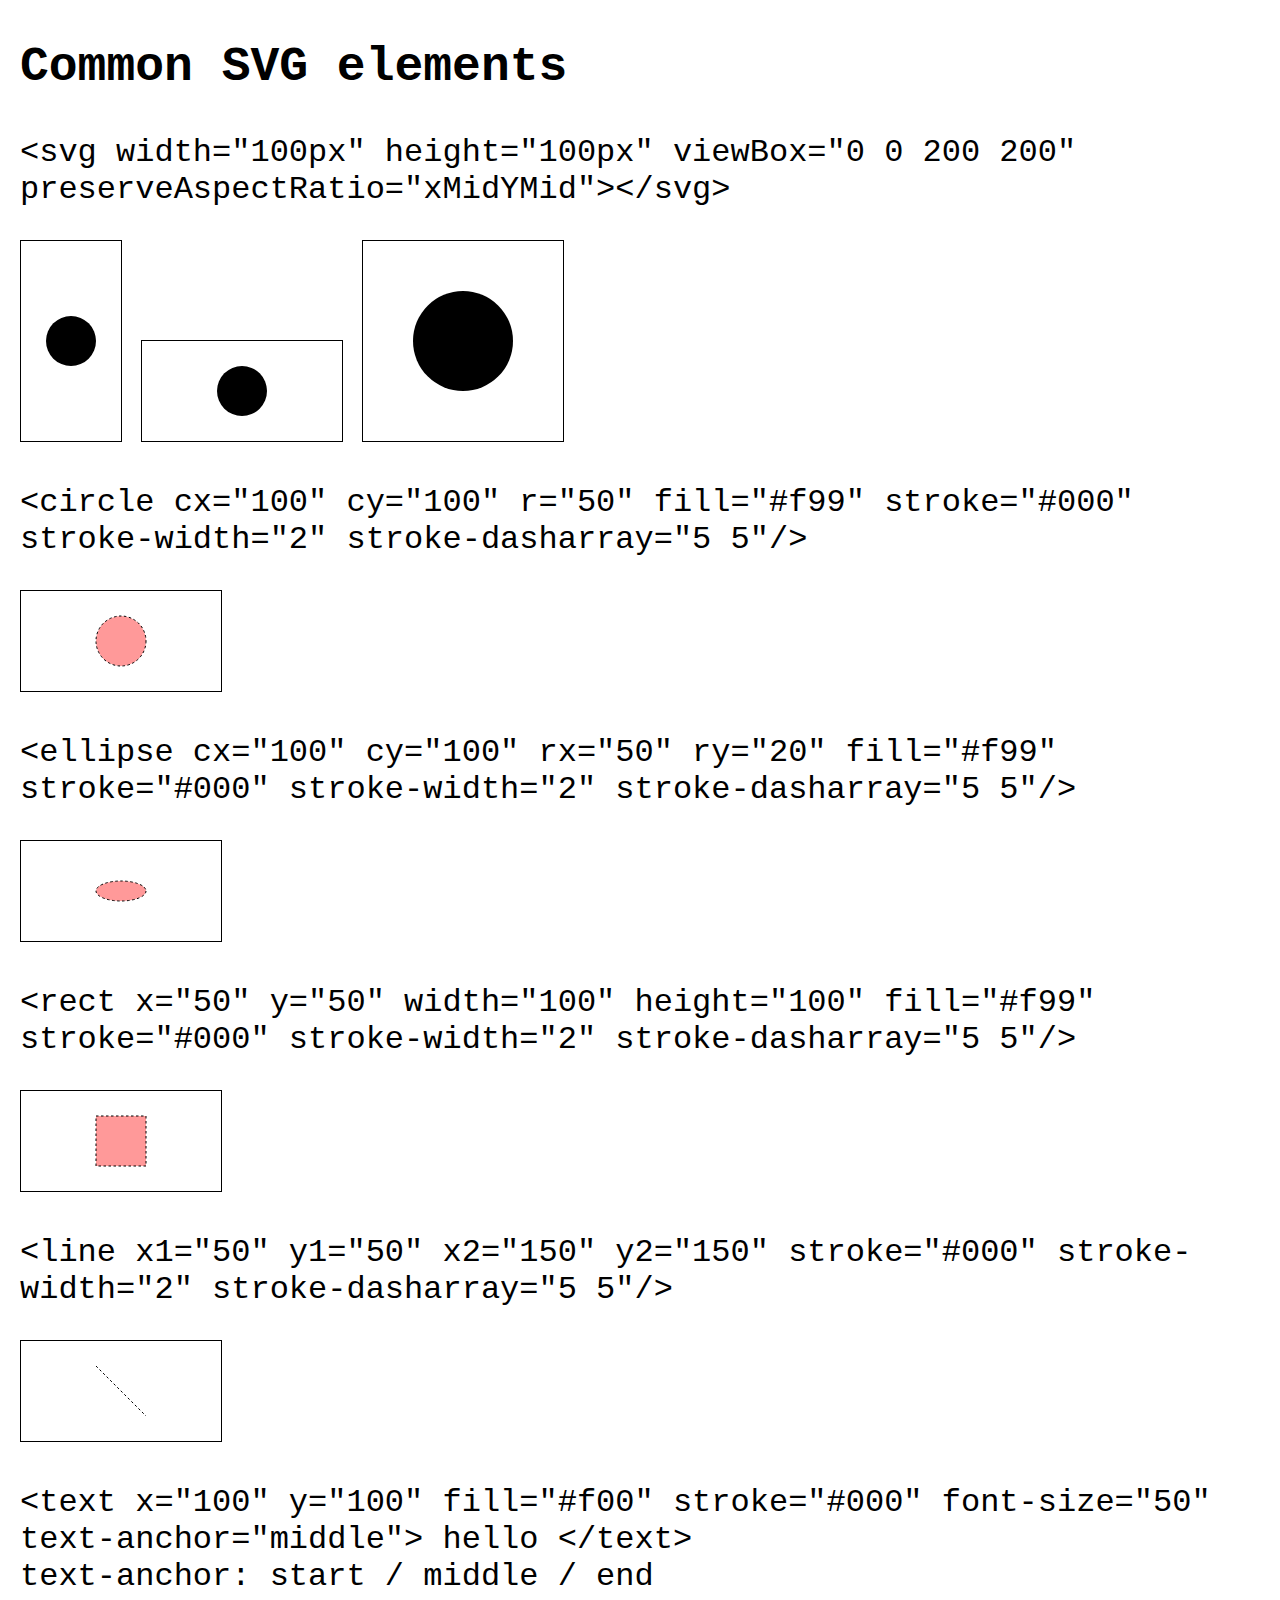
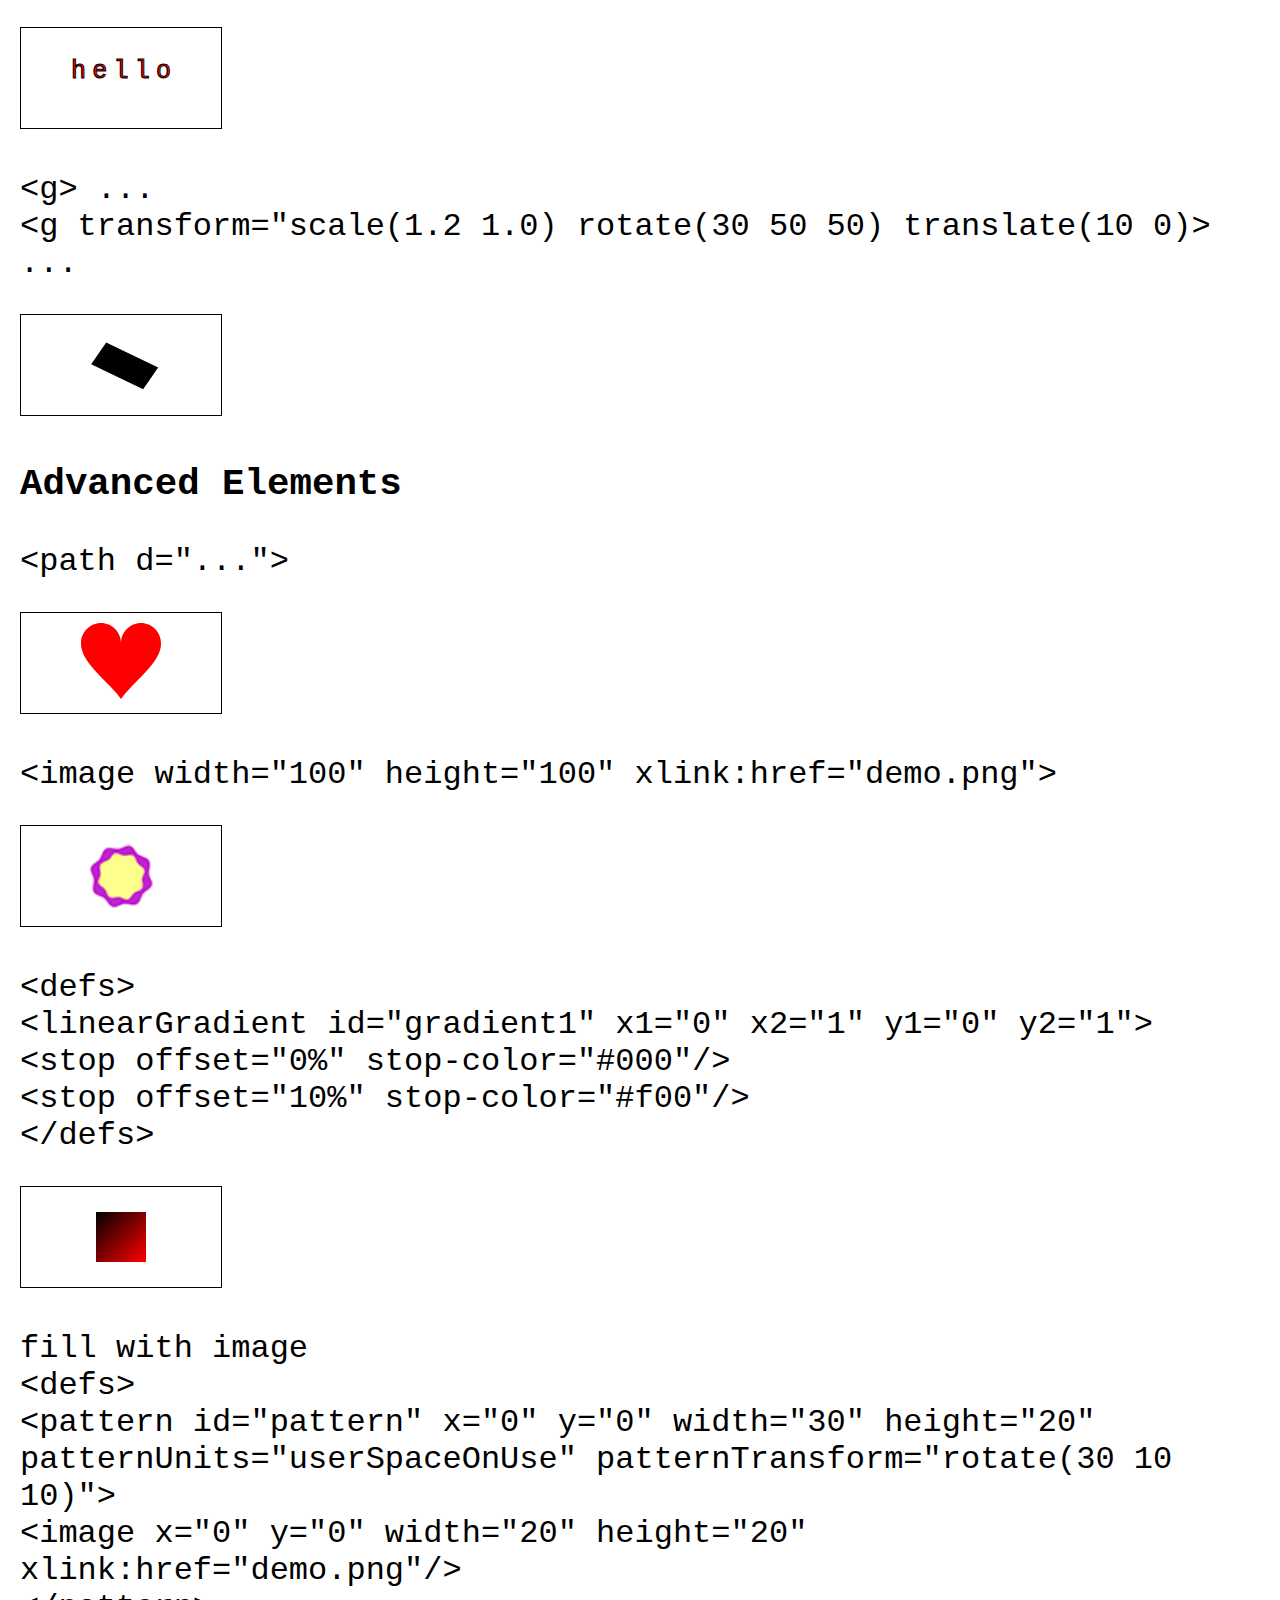
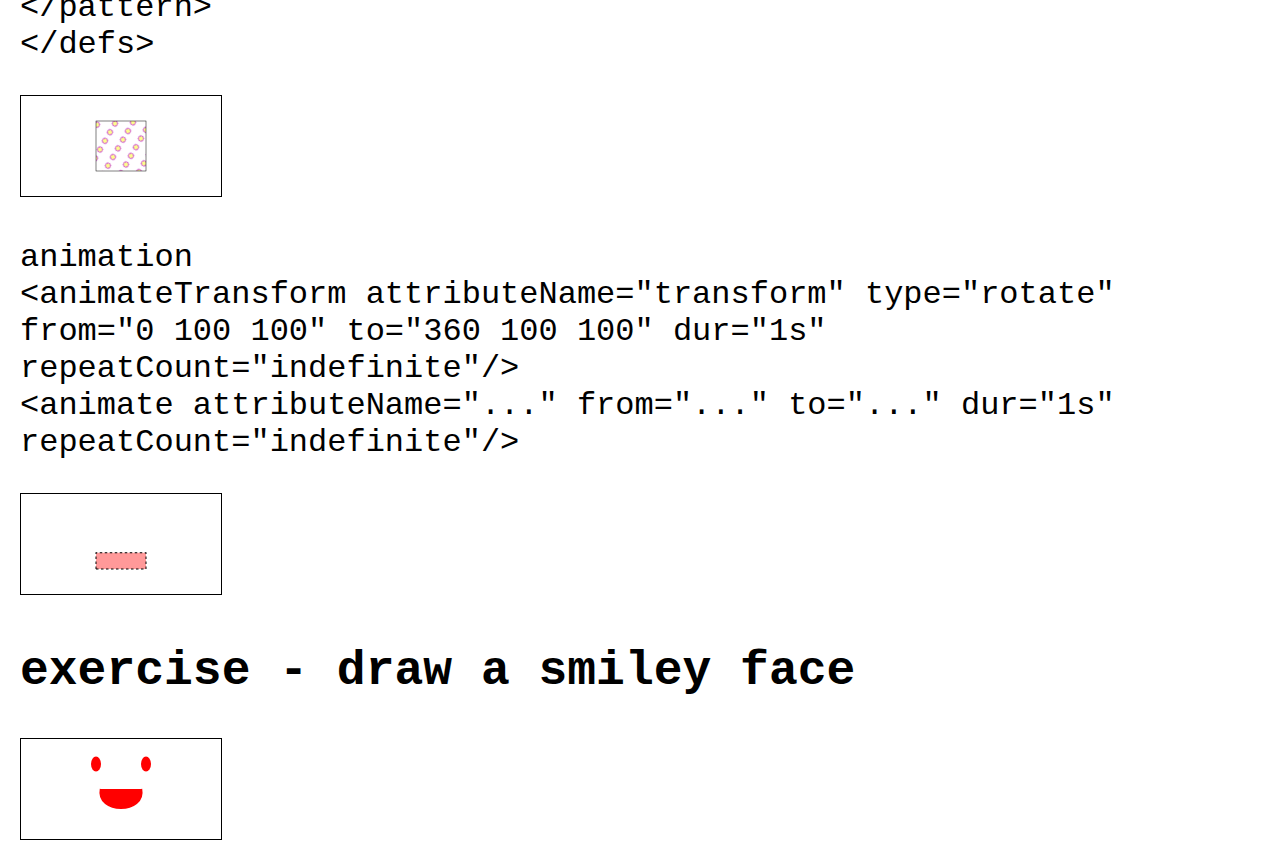
==== svg.html @ d75dd4da "update" ====
<!DOCTYPE html>
<html lang="en">
  <head prefix="og: http://ogp.me/ns#">
    <meta charset="utf-8">
    <title>template</title>
    <!-- libraries-->
    <script type="text/javascript" src="assets/jquery/1.10.2/jquery.min.js"></script>
    <script type="text/javascript" src="assets/d3js/3.3.11/d3.v3.min.js"></script>
    <script type="text/javascript" src="assets/angular/1.2.3/angular.min.js"></script>
    <!-- custom files-->
    <link rel="stylesheet" type="text/css" href="index.css">
    <script type="text/javascript" src="index.js"></script>
  </head>
  <body>
    <div id="content">
      <h2>Common SVG elements</h2>
      <p>&#60;svg width="100px" height="100px" viewBox="0 0 200 200" preserveAspectRatio="xMidYMid"&#62;&#60;/svg&#62;</p>
      <svg width="100px" height="200px" viewBox="0 0 200 200" preserveAspectRatio="xMidYMid" style="border:1px solid #000">
        <circle cx="100" cy="100" r="50" fill="#000"></circle>
      </svg>
      <svg width="200px" height="100px" viewBox="0 0 200 200" preserveAspectRatio="xMidYMid" style="border:1px solid #000">
        <circle cx="100" cy="100" r="50" fill="#000"></circle>
      </svg>
      <svg width="200px" height="200px" viewBox="0 0 200 200" preserveAspectRatio="xMidYMid" style="border:1px solid #000">
        <circle cx="100" cy="100" r="50" fill="#000"></circle>
      </svg>
      <p>&#60;circle cx="100" cy="100" r="50" fill="#f99" stroke="#000" stroke-width="2" stroke-dasharray="5 5"/&#62;</p>
      <svg width="200px" height="100px" viewBox="0 0 200 200" preserveAspectRatio="xMidYMid" style="border:1px solid #000">
        <circle cx="100" cy="100" r="50" fill="#f99" stroke="#000" stroke-width="2" stroke-dasharray="5 5"></circle>
      </svg>
      <p>&#60;ellipse cx="100" cy="100" rx="50" ry="20" fill="#f99" stroke="#000" stroke-width="2" stroke-dasharray="5 5"/&#62;</p>
      <svg width="200px" height="100px" viewBox="0 0 200 200" preserveAspectRatio="xMidYMid" style="border:1px solid #000">
        <ellipse cx="100" cy="100" rx="50" ry="20" fill="#f99" stroke="#000" stroke-width="2" stroke-dasharray="5 5"></ellipse>
      </svg>
      <p>&#60;rect x="50" y="50" width="100" height="100" fill="#f99" stroke="#000" stroke-width="2" stroke-dasharray="5 5"/&#62;</p>
      <svg width="200px" height="100px" viewBox="0 0 200 200" preserveAspectRatio="xMidYMid" style="border:1px solid #000">
        <rect x="50" y="50" width="100" height="100" fill="#f99" stroke="#000" stroke-width="2" stroke-dasharray="5 5"></rect>
      </svg>
      <p>&#60;line x1="50" y1="50" x2="150" y2="150" stroke="#000" stroke-width="2" stroke-dasharray="5 5"/&#62;</p>
      <svg width="200px" height="100px" viewBox="0 0 200 200" preserveAspectRatio="xMidYMid" style="border:1px solid #000">
        <line x1="50" y1="50" x2="150" y2="150" stroke="#000" stroke-width="2" stroke-dasharray="5 5"></line>
      </svg>
      <p>&#60;text x="100" y="100" fill="#f00" stroke="#000" font-size="50" text-anchor="middle"&#62; hello &#60;/text&#62;<br>text-anchor: start / middle / end</p>
      <svg width="200px" height="100px" viewBox="0 0 200 200" preserveAspectRatio="xMidYMid" style="border:1px solid #000">
        <text x="100" y="100" fill="#f00" stroke="#000" stroke-width="2" font-size="50" text-anchor="middle" textlength="200">hello</text>
      </svg>
      <p>&#60;g&#62; ...<br>&#60;g transform="scale(1.2 1.0) rotate(30 50 50) translate(10 0)&#62; ...</p>
      <svg width="200px" height="100px" viewBox="0 0 200 200" preserveAspectRatio="xMidYMid" style="border:1px solid #000">
        <g transform="scale(1.2 1.0) rotate(30 50 50) translate(10 0)">
          <rect x="50" y="50" width="100" height="50" fill="#000"></rect>
        </g>
      </svg>
      <h3>Advanced Elements</h3>
      <p>&#60;path d="..."&#62;</p>
      <svg width="200px" height="100px" viewBox="0 0 100 100" preserveAspectRatio="xMidYMid" style="border:1px solid #000">
        <path d="M90,30.2c0-11-9-20.1-20-20.1s-20,9.1-20,20.2c0,0.2,0-0.3,0,0.7H50c0-1,0-0.6,0-0.8c0-11-9-20.1-20-20.1s-20,9.1-20,20.2 c0,0.2,0-0.3,0,0.7h0c0.3,20,30,39.5,40,55c10-15.5,39.7-35,40-55h0C90,30,90,30.4,90,30.2z" fill="#f00"></path>
      </svg>
      <p>&#60;image width="100" height="100" xlink:href="demo.png"&#62;</p>
      <svg width="200px" height="100px" viewBox="0 0 100 100" preserveAspectRatio="xMidYMid" style="border:1px solid #000">
        <image width="100" height="100" xlink:href="demo.png"></image>
      </svg>
      <p>&#60;defs&#62;<br>&#60;linearGradient id="gradient1" x1="0" x2="1" y1="0" y2="1"&#62;<br>&#60;stop offset="0%" stop-color="#000"/&#62;<br>&#60;stop offset="10%" stop-color="#f00"/&#62;<br>&#60;/defs&#62;<br></p>
      <svg width="200px" height="100px" viewBox="0 0 200 200" preserveAspectRatio="xMidYMid" style="border:1px solid #000">
        <defs>
          <linearGradient id="gradient1" x1="0" x2="1" y1="0" y2="1">
            <stop offset="0%" stop-color="#000"></stop>
            <stop offset="100%" stop-color="#f00"></stop>
          </linearGradient>
        </defs>
        <rect x="50" y="50" width="100" height="100" fill="url(#gradient1)"></rect>
      </svg>
      <p>fill with image<br>&#60;defs&#62;<br>  &#60;pattern id="pattern" x="0" y="0" width="30" height="20" patternUnits="userSpaceOnUse" patternTransform="rotate(30 10 10)"&#62;<br>    &#60;image x="0" y="0" width="20" height="20" xlink:href="demo.png"/&#62;<br>  &#60;/pattern&#62;<br>&#60;/defs&#62;<br></p>
      <svg width="200px" height="100px" viewBox="0 0 200 200" preserveAspectRatio="xMidYMid" style="border:1px solid #000">
        <defs>
          <pattern id="pattern" x="0" y="0" width="30" height="20" patternUnits="userSpaceOnUse" patternTransform="rotate(30 10 10)">
            <image x="0" y="0" width="20" height="20" xlink:href="demo.png"></image>
          </pattern>
        </defs>
        <rect x="50" y="50" width="100" height="100" fill="url(#pattern)" stroke="#000"></rect>
      </svg>
      <p>animation<br>&#60;animateTransform attributeName="transform" type="rotate" from="0 100 100" to="360 100 100" dur="1s" repeatCount="indefinite"/&#62;<br>&#60;animate attributeName="..." from="..." to="..." dur="1s" repeatCount="indefinite"/&#62;</p>
      <svg width="200px" height="100px" viewBox="0 0 200 200" preserveAspectRatio="xMidYMid" style="border:1px solid #000">
        <rect x="50" y="50" width="100" height="100" fill="#f99" stroke="#000" stroke-width="2" stroke-dasharray="5 5">
          <animateTransform attributeName="transform" type="rotate" from="0 100 100" to="360 100 100" dur="1s" repeatCount="indefinite"></animateTransform>
          <animate attributeName="width" from="100" to="10" dur="1s" repeatCount="indefinite"></animate>
        </rect>
      </svg>
      <p>
        <h2>exercise - draw a smiley face</h2>
      </p>
      <svg width="200px" height="100px" viewBox="0 0 200 200" preserveAspectRatio="xMidYMid" style="border:1px solid #000">
        <ellipse cx="50" cy="50" rx="10" ry="15" fill="#f00"></ellipse>
        <ellipse cx="150" cy="50" rx="10" ry="15" fill="#f00"></ellipse>
        <path d="M60 100C50 150 150 150 140 100" fill="#f00" stroke="#f00" stroke-width="5px"></path>
      </svg>
    </div>
  </body>
</html>
---- index.css ----
html, body {
  margin: 0;
  padding: 0;
  width: 100%;
  height: 100%; }

#content {
  margin: 20px;
  font-size: 2em;
  font-family: courier new; }

#topic1 {
  margin: 20px; }

#topic1 div {
  font-size: 64px; }

/*# sourceMappingURL=index.css.map */
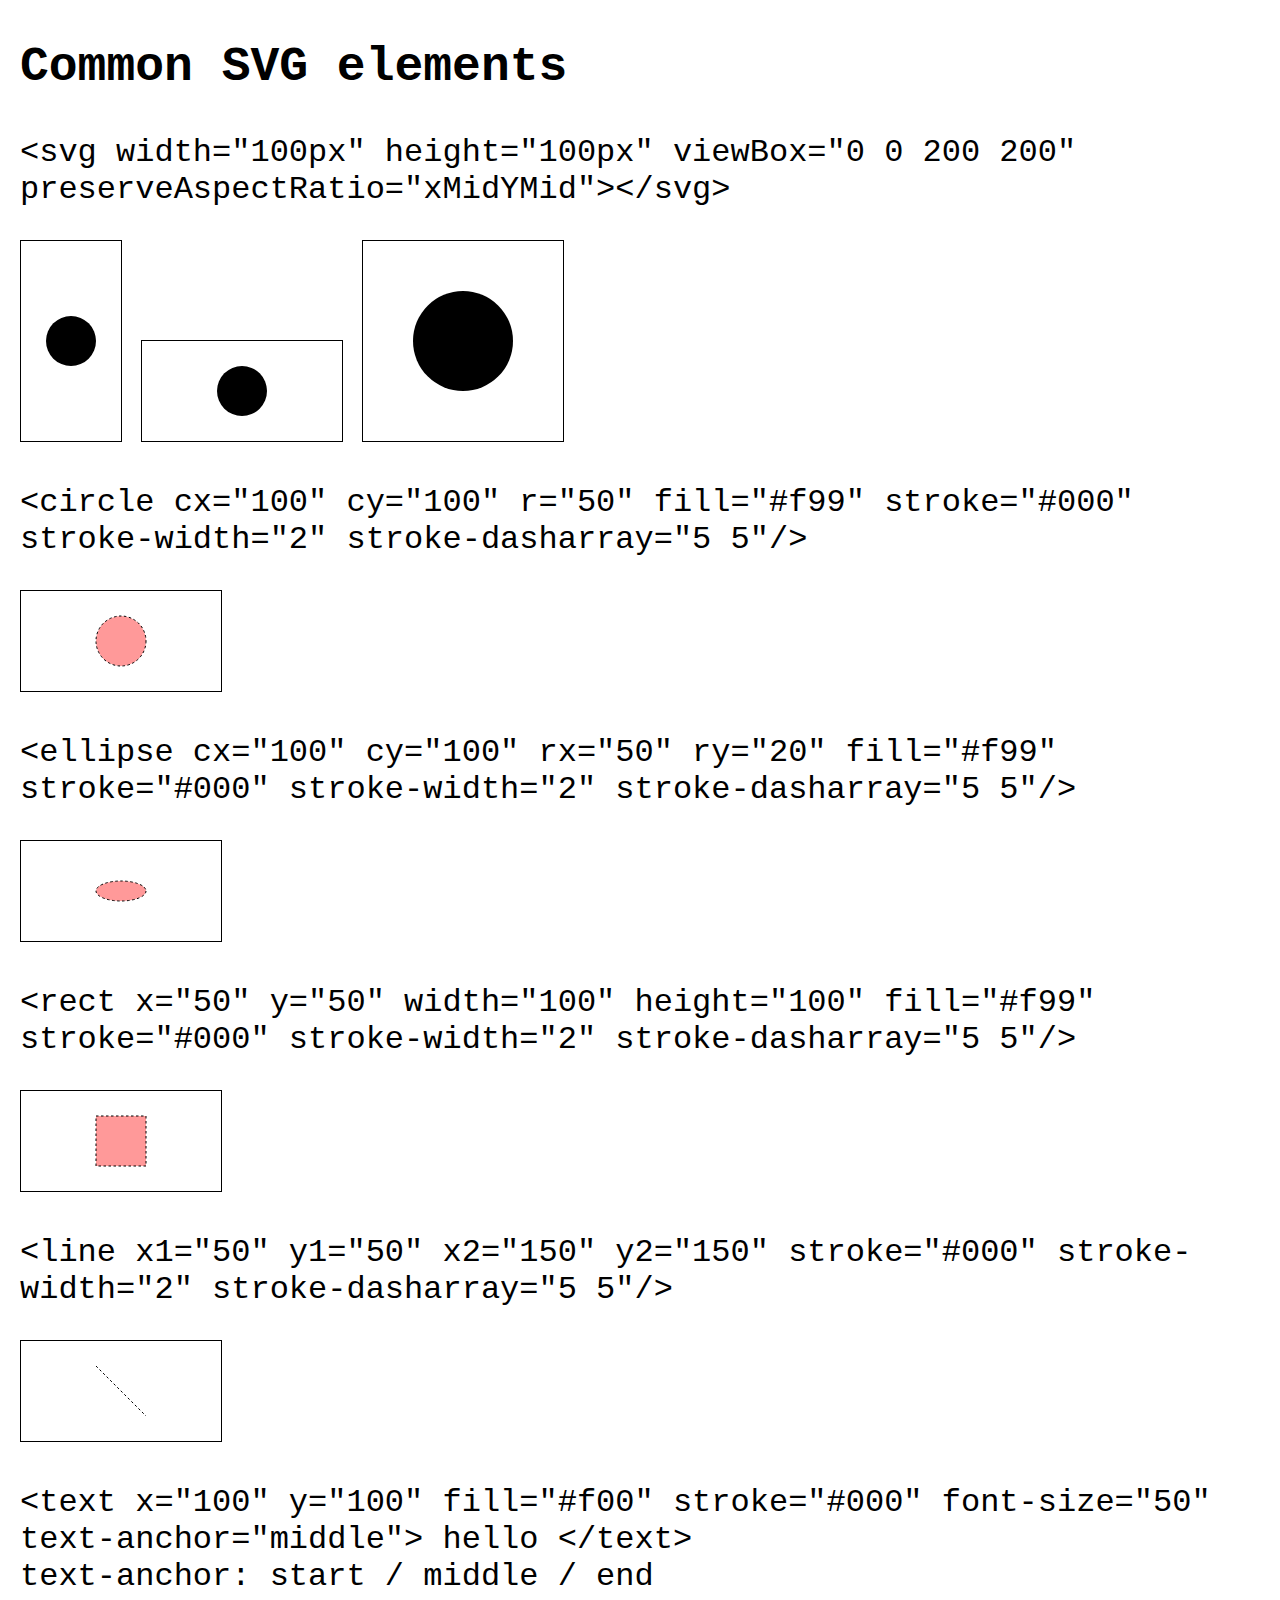
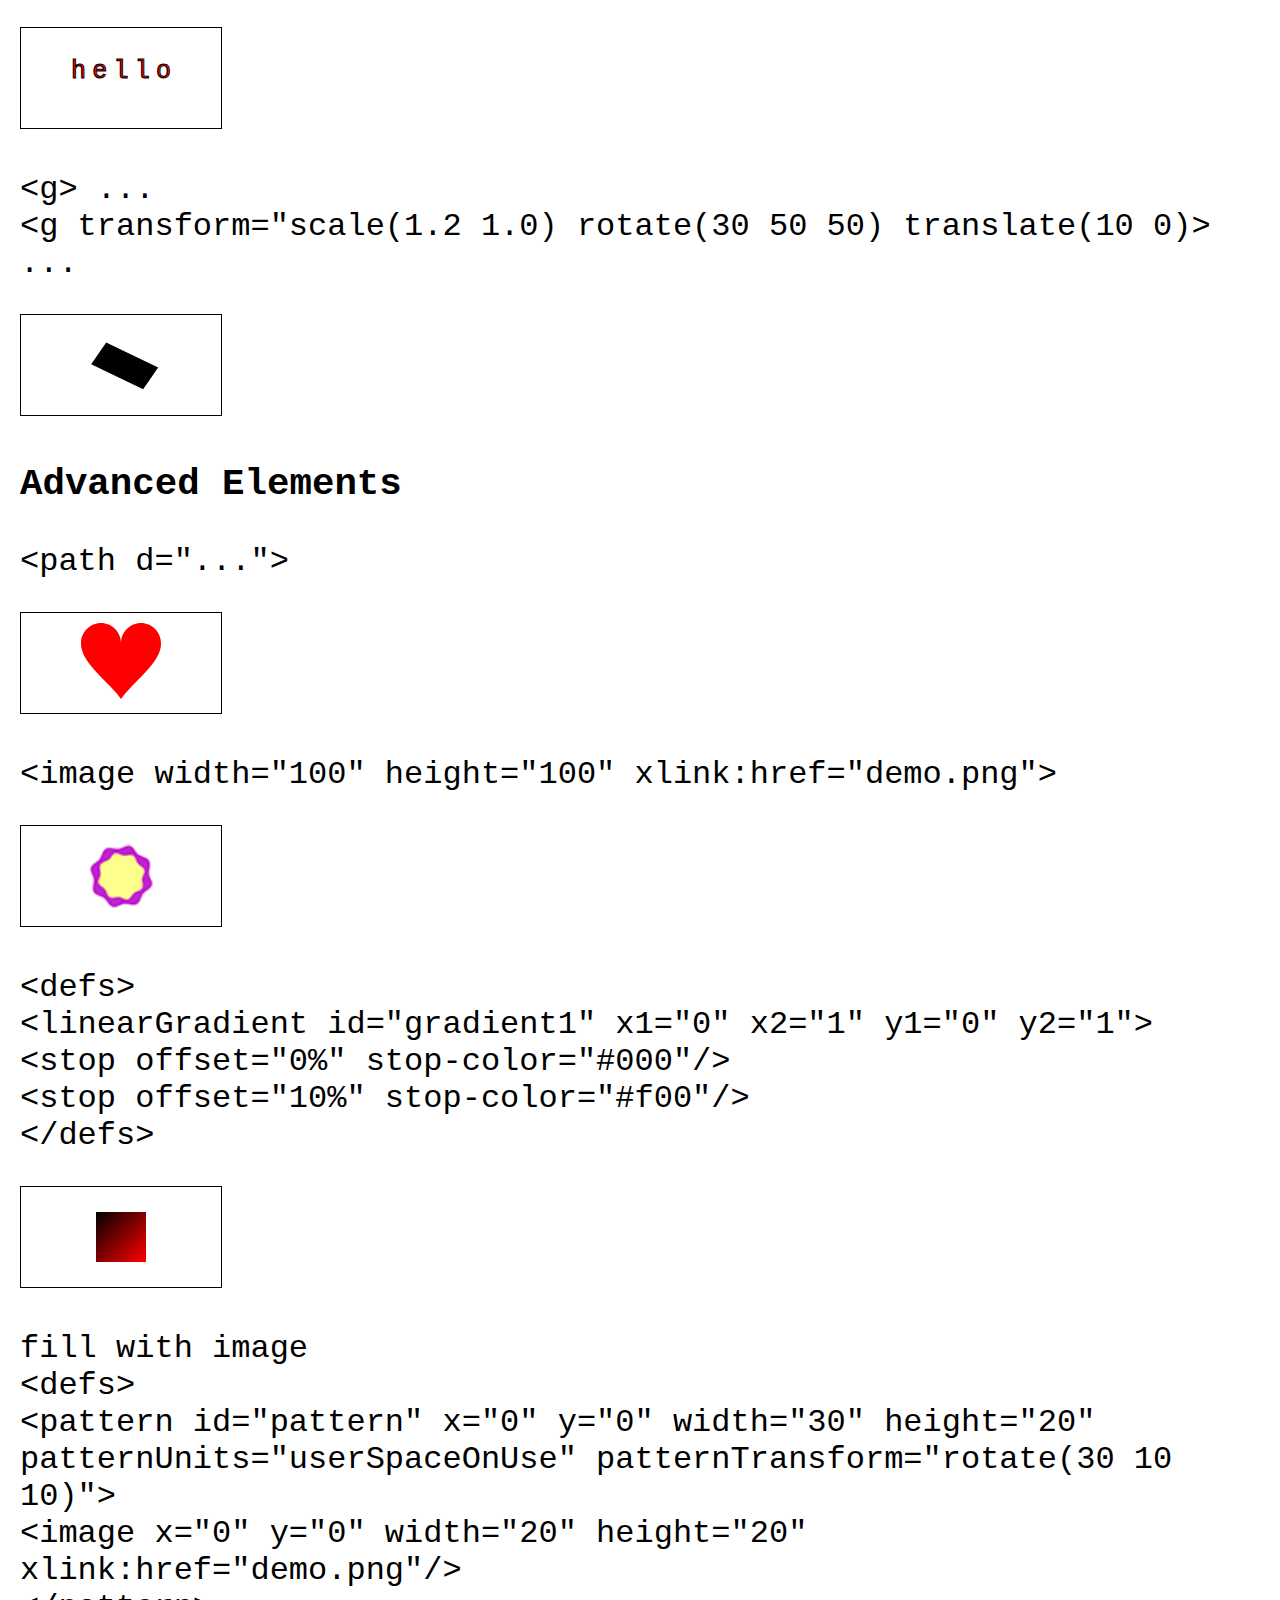
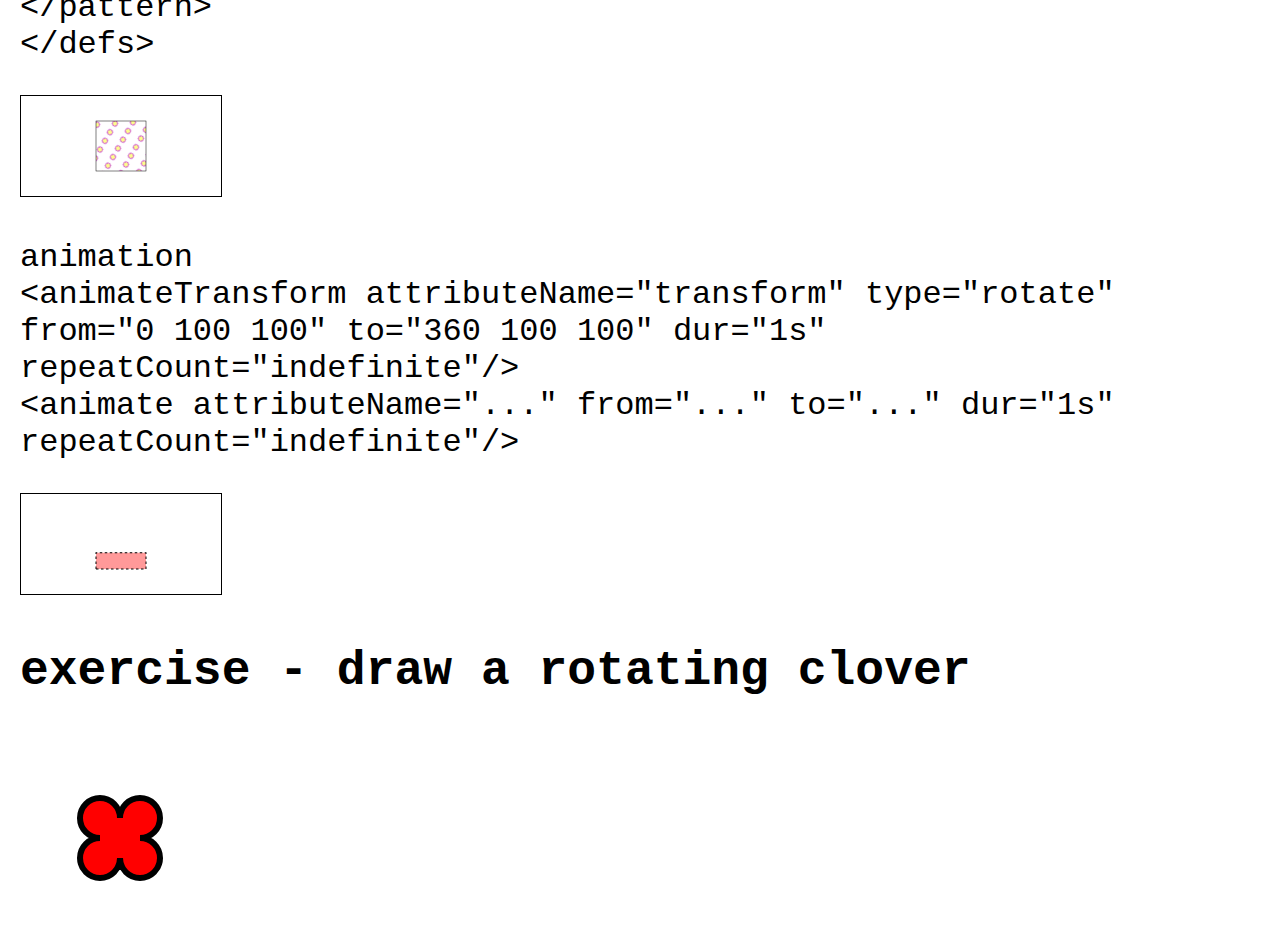
==== commit 77d0ae27: "update exercise" ====
--- a/svg.html
+++ b/svg.html
@@ -86,12 +86,12 @@
         </rect>
       </svg>
       <p>
-        <h2>exercise - draw a smiley face</h2>
+        <h2>exercise - draw a rotating clover</h2>
       </p>
-      <svg width="200px" height="100px" viewBox="0 0 200 200" preserveAspectRatio="xMidYMid" style="border:1px solid #000">
-        <ellipse cx="50" cy="50" rx="10" ry="15" fill="#f00"></ellipse>
-        <ellipse cx="150" cy="50" rx="10" ry="15" fill="#f00"></ellipse>
-        <path d="M60 100C50 150 150 150 140 100" fill="#f00" stroke="#f00" stroke-width="5px"></path>
+      <svg width="200px" height="200px" viewBox="0 0 100 100">
+        <path d="M40 50A10 10 0 1 1 50 40a10 10 0 1 1 10 10a10 10 0 1 1 -10 10a10 10 0 1 1 -10 -10" stroke="black" stroke-width="3" fill="#f00">
+          <animateTransform attributeName="transform" type="rotate" from="0,50,50" to="360,50,50" dur="1s" repeatCount="indefinite"></animateTransform>
+        </path>
       </svg>
     </div>
   </body>
